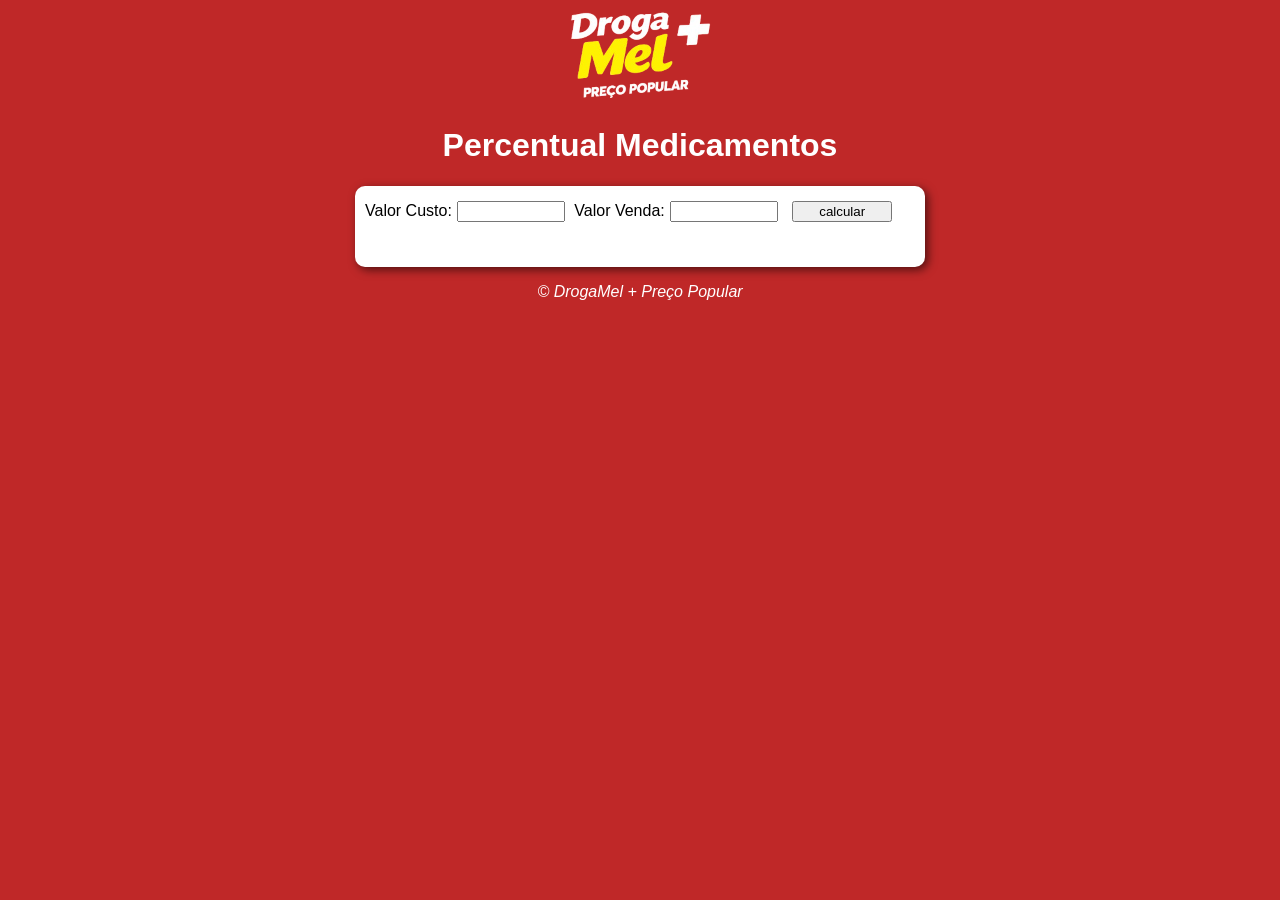
==== index.html @ 47ddffdf "Rename percentual.html to index.html" ====
<!DOCTYPE html>
<html lang="pt-BR">
<head>
    <meta charset="UTF-8">
    <meta name="viewport" content="width=device-width, initial-scale=1.0">
    <title>Percentual Medicamentos</title>
    <link rel="stylesheet" href="estilo.css">
</head>
<body>
    <header>
        <img src="img_drogamel2.png" alt="logo DrogaMel">
        <h1>Percentual Medicamentos</h1>
    </header>
    <section>
        <div>            
            Valor Custo:<input type="number" name="txtcompra" id="txtcompra">        
            Valor Venda:<input type="number" name="txtvenda" id="txtvenda">
            <input type="button" value="calcular" onclick="calcular()">
        </div>
        <div id="res">

        </div>
    </section>
    <footer><p>&copy; DrogaMel + Preço Popular</p></footer>
    <script src="script.js"></script>
</body>
</html>
---- estilo.css ----
body{
    background: rgba(190, 37, 37, 0.986);
    font: normal 12pt Arial;
}


header{
    color: white;
    text-align: center;
}

input{
    width: 100px;
    margin: 5px;
}

section{
    background: white;
    width: 550px;
    padding: 10px;
    border-radius: 10px;
    box-shadow: 3px 3px 10px rgba(0, 0, 0, 0.575);
    margin: auto;
}

div#res{
    font: bold 15pt Arial;  
    margin-top: 30px;
    margin-bottom: 15px;
    text-align: center;
}

footer{
    color: white;
    font-style: italic;
    text-align: center;
}
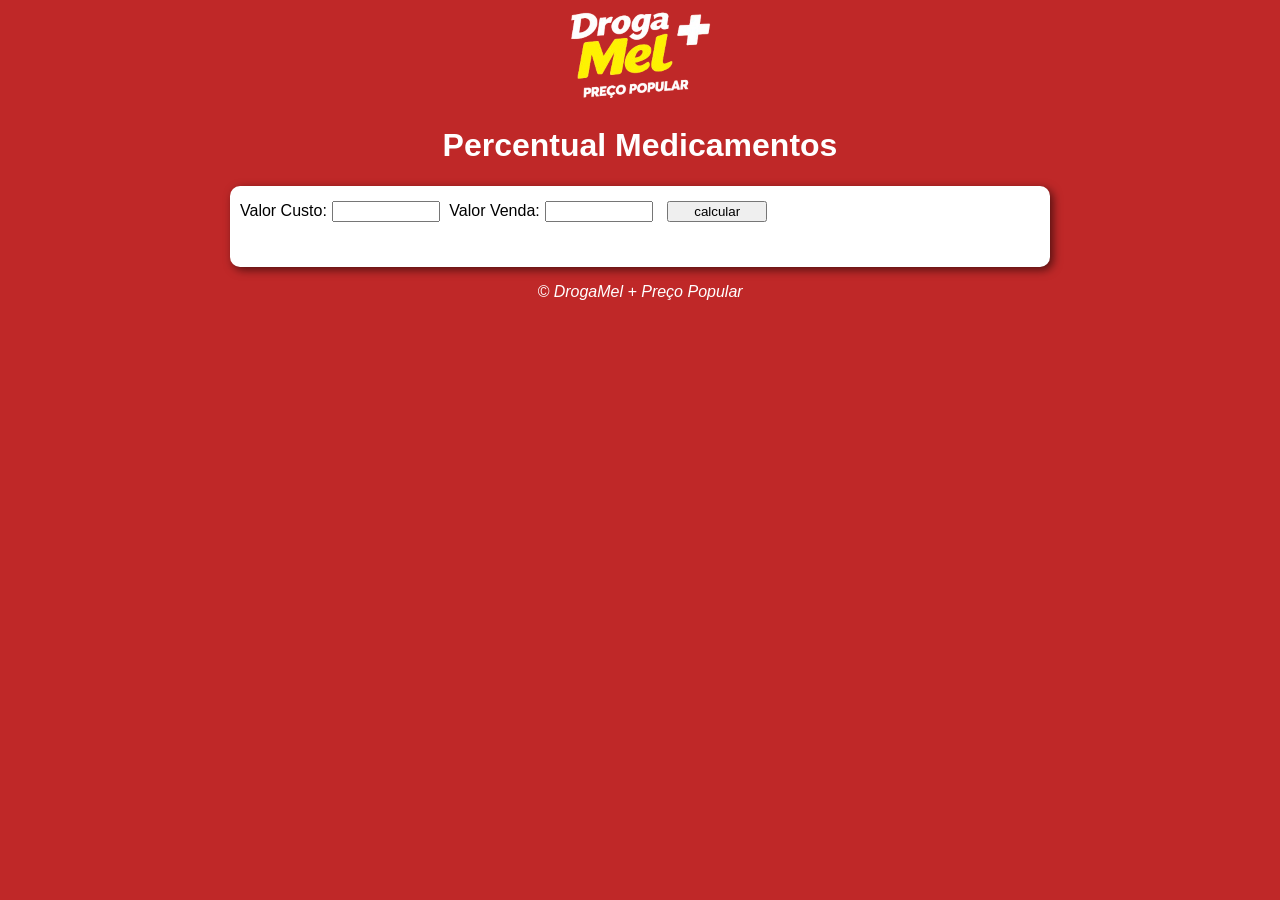
==== commit 7383203b: "Resolvendo" ====
--- a/index.html
+++ b/index.html
@@ -7,21 +7,22 @@
     <link rel="stylesheet" href="estilo.css">
 </head>
 <body>
-    <header>
-        <img src="img_drogamel2.png" alt="logo DrogaMel">
-        <h1>Percentual Medicamentos</h1>
-    </header>
-    <section>
-        <div>            
-            Valor Custo:<input type="number" name="txtcompra" id="txtcompra">        
-            Valor Venda:<input type="number" name="txtvenda" id="txtvenda">
-            <input type="button" value="calcular" onclick="calcular()">
-        </div>
-        <div id="res">
-
-        </div>
-    </section>
-    <footer><p>&copy; DrogaMel + Preço Popular</p></footer>
+    <main>
+        <header>
+            <img src="img_drogamel2.png" alt="logo DrogaMel">
+            <h1>Percentual Medicamentos</h1>
+        </header>
+        <section>
+            <div>
+                Valor Custo:<input type="number" name="txtcompra" id="txtcompra">
+                Valor Venda:<input type="number" name="txtvenda" id="txtvenda">
+                <input type="button" value="calcular" onclick="calcular()">
+            </div>
+            <div id="res">
+            </div>
+        </section>
+        <footer><p>&copy; DrogaMel + Preço Popular</p></footer>
+    </main>
     <script src="script.js"></script>
 </body>
 </html>
--- a/estilo.css
+++ b/estilo.css
@@ -3,6 +3,11 @@
     font: normal 12pt Arial;
 }
 
+/*main{
+    min-width: 320px;
+    max-width: 800px;
+    margin: auto;
+}*/
 
 header{
     color: white;
@@ -16,7 +21,8 @@
 
 section{
     background: white;
-    width: 550px;
+    min-width: 320px;
+    max-width: 800px;
     padding: 10px;
     border-radius: 10px;
     box-shadow: 3px 3px 10px rgba(0, 0, 0, 0.575);
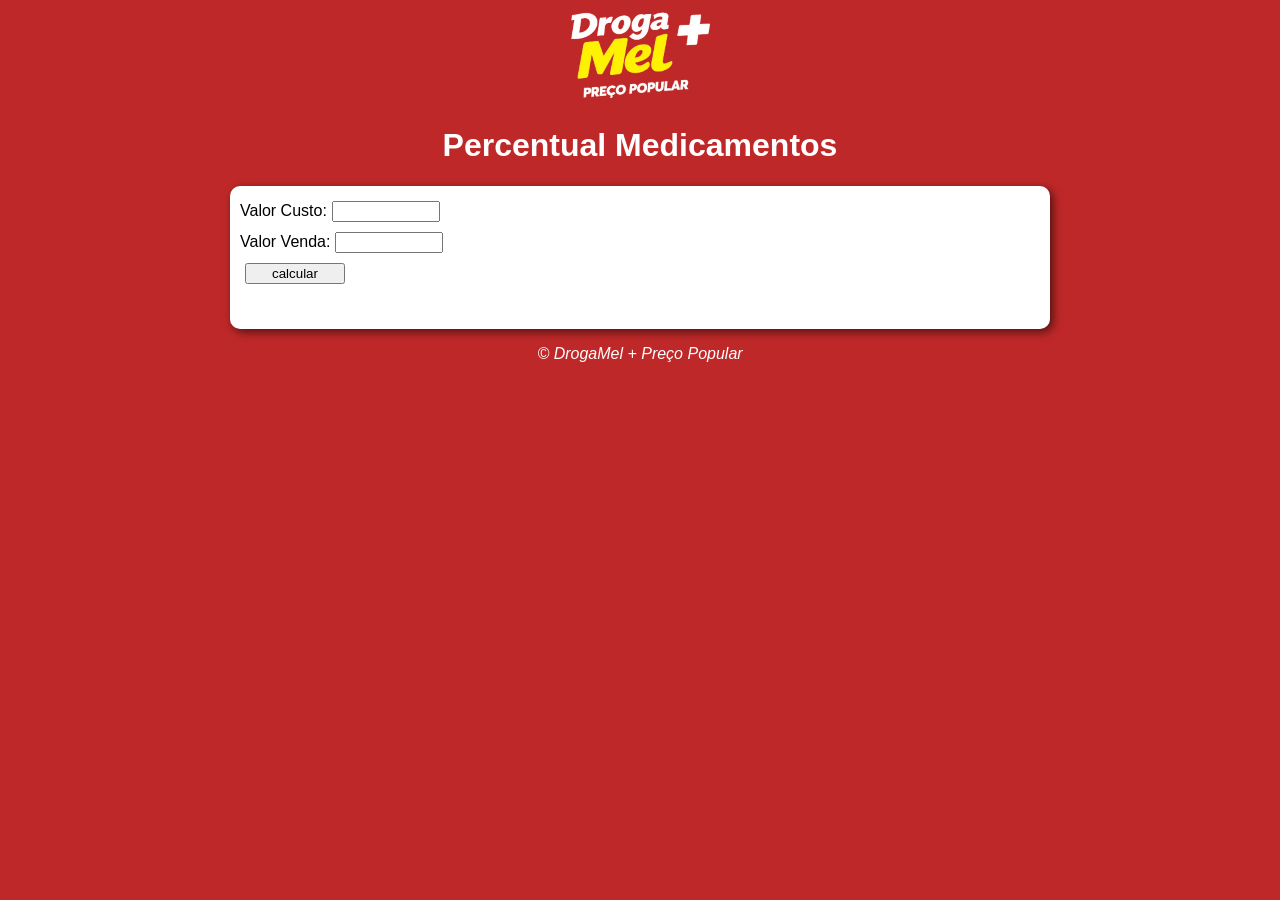
==== commit 47a3b22b: "Adicionado quebra de linha" ====
--- a/index.html
+++ b/index.html
@@ -15,8 +15,8 @@
         <section>
             <div>
                 Valor Custo:<input type="number" name="txtcompra" id="txtcompra">
-                Valor Venda:<input type="number" name="txtvenda" id="txtvenda">
-                <input type="button" value="calcular" onclick="calcular()">
+                <br>Valor Venda:<input type="number" name="txtvenda" id="txtvenda">
+                <br><input type="button" value="calcular" onclick="calcular()">
             </div>
             <div id="res">
             </div>
--- a/estilo.css
+++ b/estilo.css
@@ -2,12 +2,6 @@
     background: rgba(190, 37, 37, 0.986);
     font: normal 12pt Arial;
 }
-
-/*main{
-    min-width: 320px;
-    max-width: 800px;
-    margin: auto;
-}*/
 
 header{
     color: white;
